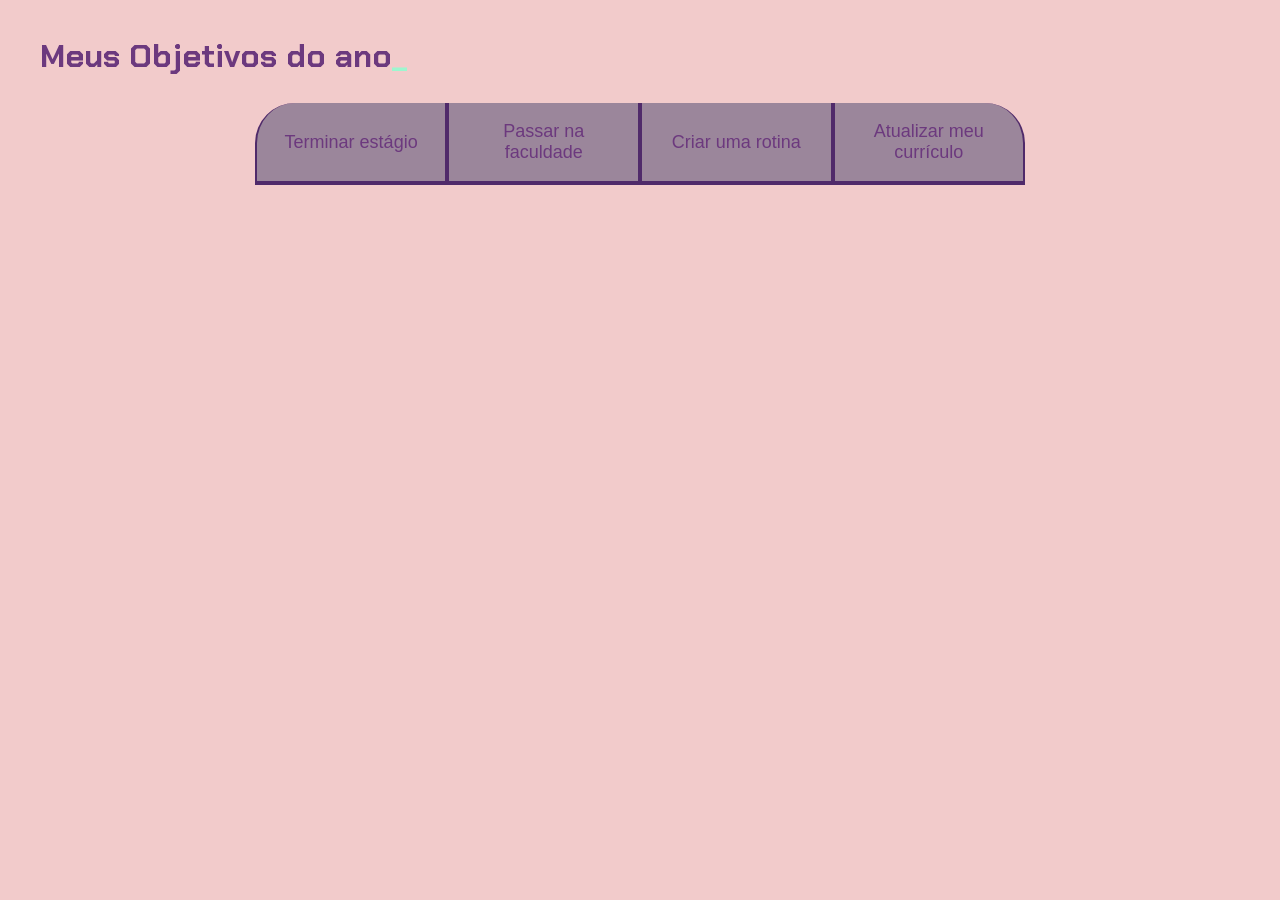
==== html.html @ 9d096999 "aula1" ====
<!DOCTYPE html>
<html lang="pt-br">
  <head>
    <meta charset="UTF-8" />
    <meta name="viewport" content="width=device-width, initial-scale=1.0" />
    <title>Meus objetivos do ano</title>
    <link rel="stylesheet" href="css.css" />
  </head>

  <body>
    <section class="conteudo-principal">
      <h2 class="titulo-principal">Meus Objetivos do ano<span>_</span></h2>
      <div class="botoes">
        <button class="botao">Terminar estágio</button>
        <button class="botao">Passar na faculdade</button>
        <button class="botao">Criar uma rotina</button>
        <button class="botao">Atualizar meu currículo</button>
      </div>
    </section>
  </body>
</html>
---- css.css ----
@import url("https://fonts.googleapis.com/css2?family=Chakra+Petch:wght@400;700&display=swap");

:root {
  --cor-de-fundo: #f2cbcb;
  --verde: #9df6cf;
  --branco: #6c397e;
  --botao-ativo: #502a6a;
  --botao-inativo: rgba(70, 66, 108, 0.5);
  --texto-fundo: rgba(58, 55, 94, 0.3);
}

body {
  background-color: var(--cor-de-fundo);
  color: var(--branco);
  font-family: "Chakra Petch", sans-serif;
}

.conteudo-principal {
  display: flex;
  flex-direction: column;
  justify-content: center;
  align-items: center;
  max-width: 1200px;
  width: 100%;
  margin: 0 auto;
}

.titulo-principal {
  text-align: left;
  width: 100%;
  font-size: 32px;
}

.titulo-principal span {
  color: var(--verde);
}

.botao {
  font-family: "Crakra Petch", sans-serif;
  background-color: var(--botao-inativo);
  color: var(--branco);
  display: flex;
  justify-content: center;
  padding: 1em;
  font-size: 18px;
  align-items: center;
  width: 100%;
  border-bottom: 4px solid var(--botao-ativo);
  border-left: 2px solid var(--botao-ativo);
  border-right: 2px solid var(--botao-ativo);
  border-top: none;
}

.botao:first-child {
  border-radius: 60px 50px 0 0;
}

.botoes {
  display: block;
}

@media screen and (min-width: 768px) {
  .botoes {
    display: flex;
  }

   .botao:first-child {
    border-radius: 40px 0 0 0;
  }

  .botao:last-child {
    border-radius: 0 40px 0 0;
  }

}
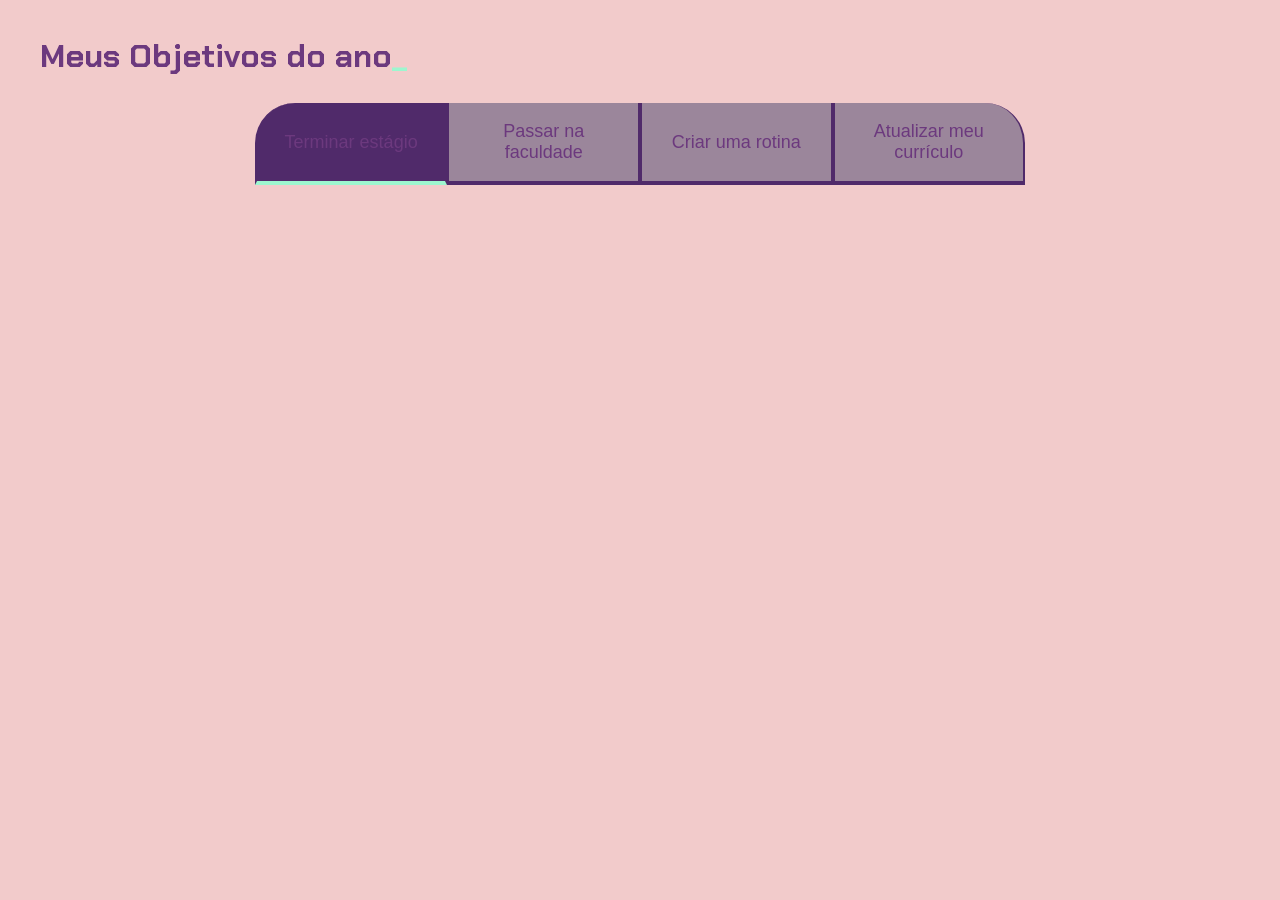
==== commit ae4f5b69: "parte da aula 2" ====
--- a/html.html
+++ b/html.html
@@ -11,11 +11,12 @@
     <section class="conteudo-principal">
       <h2 class="titulo-principal">Meus Objetivos do ano<span>_</span></h2>
       <div class="botoes">
-        <button class="botao">Terminar estágio</button>
+        <button class="botao ativo">Terminar estágio</button>
         <button class="botao">Passar na faculdade</button>
         <button class="botao">Criar uma rotina</button>
         <button class="botao">Atualizar meu currículo</button>
       </div>
     </section>
-  </body>
+  <script src="main.js"></script>
+</body>
 </html>
--- a/css.css
+++ b/css.css
@@ -71,5 +71,9 @@
   .botao:last-child {
     border-radius: 0 40px 0 0;
   }
+}
 
+.ativo {
+  background-color: var(--botao-ativo);
+  border-bottom: 4px solid var(--verde);
 }
